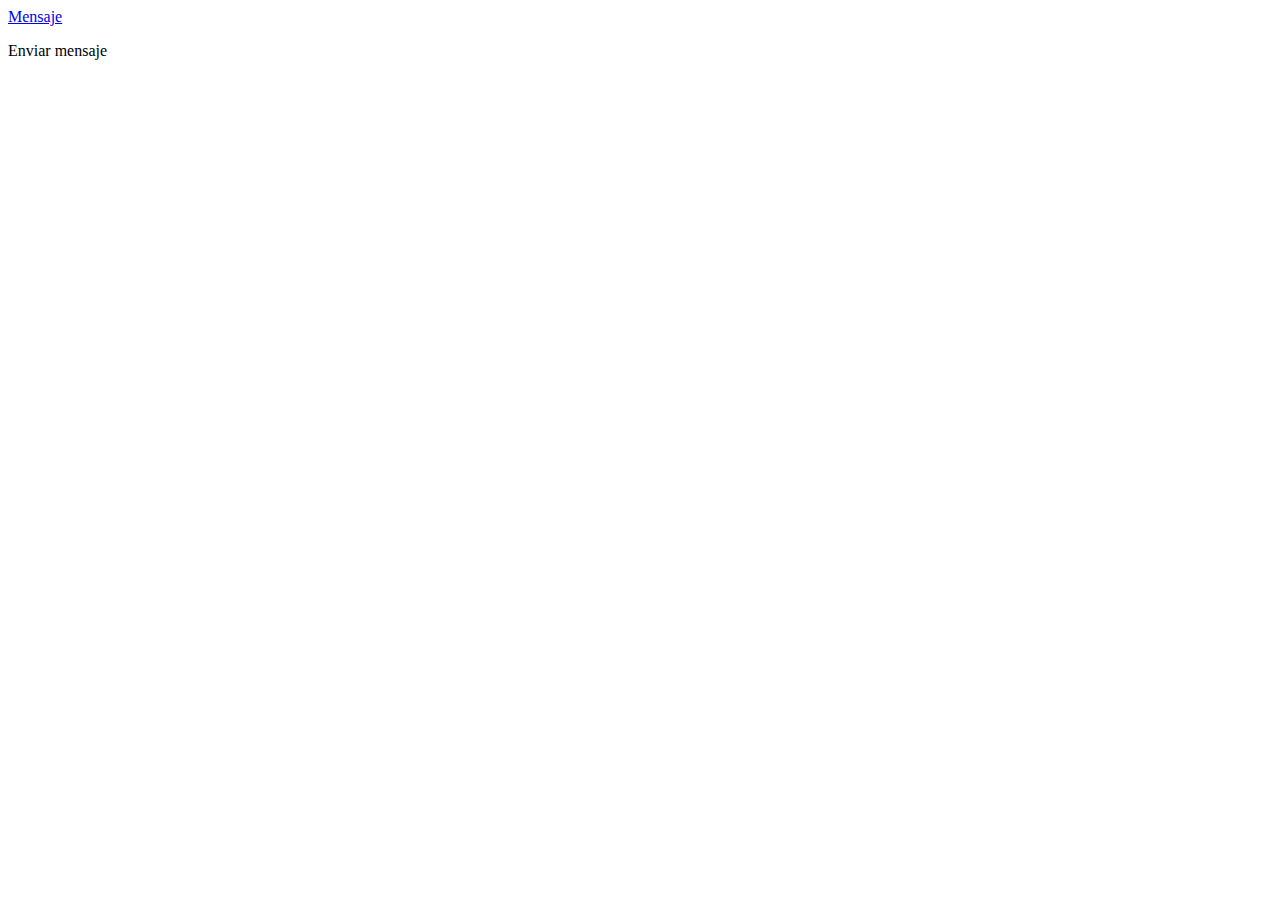
==== gallery.html @ e488cc55 "Inicio pagina gallery y contacto con ig" ====
<!DOCTYPE html>
<html lang="en">
<head>
    <meta charset="UTF-8">
    <meta http-equiv="X-UA-Compatible" content="IE=edge">
    <meta name="viewport" content="width=device-width, initial-scale=1.0">
    <title>Document</title>
</head>
<body>
    <a href="https://ig.me/m/thousandwools" class="btn btn-primary" target="_blank"  >Mensaje</a>
    <p>Enviar mensaje</p>


    
</body>
</html>
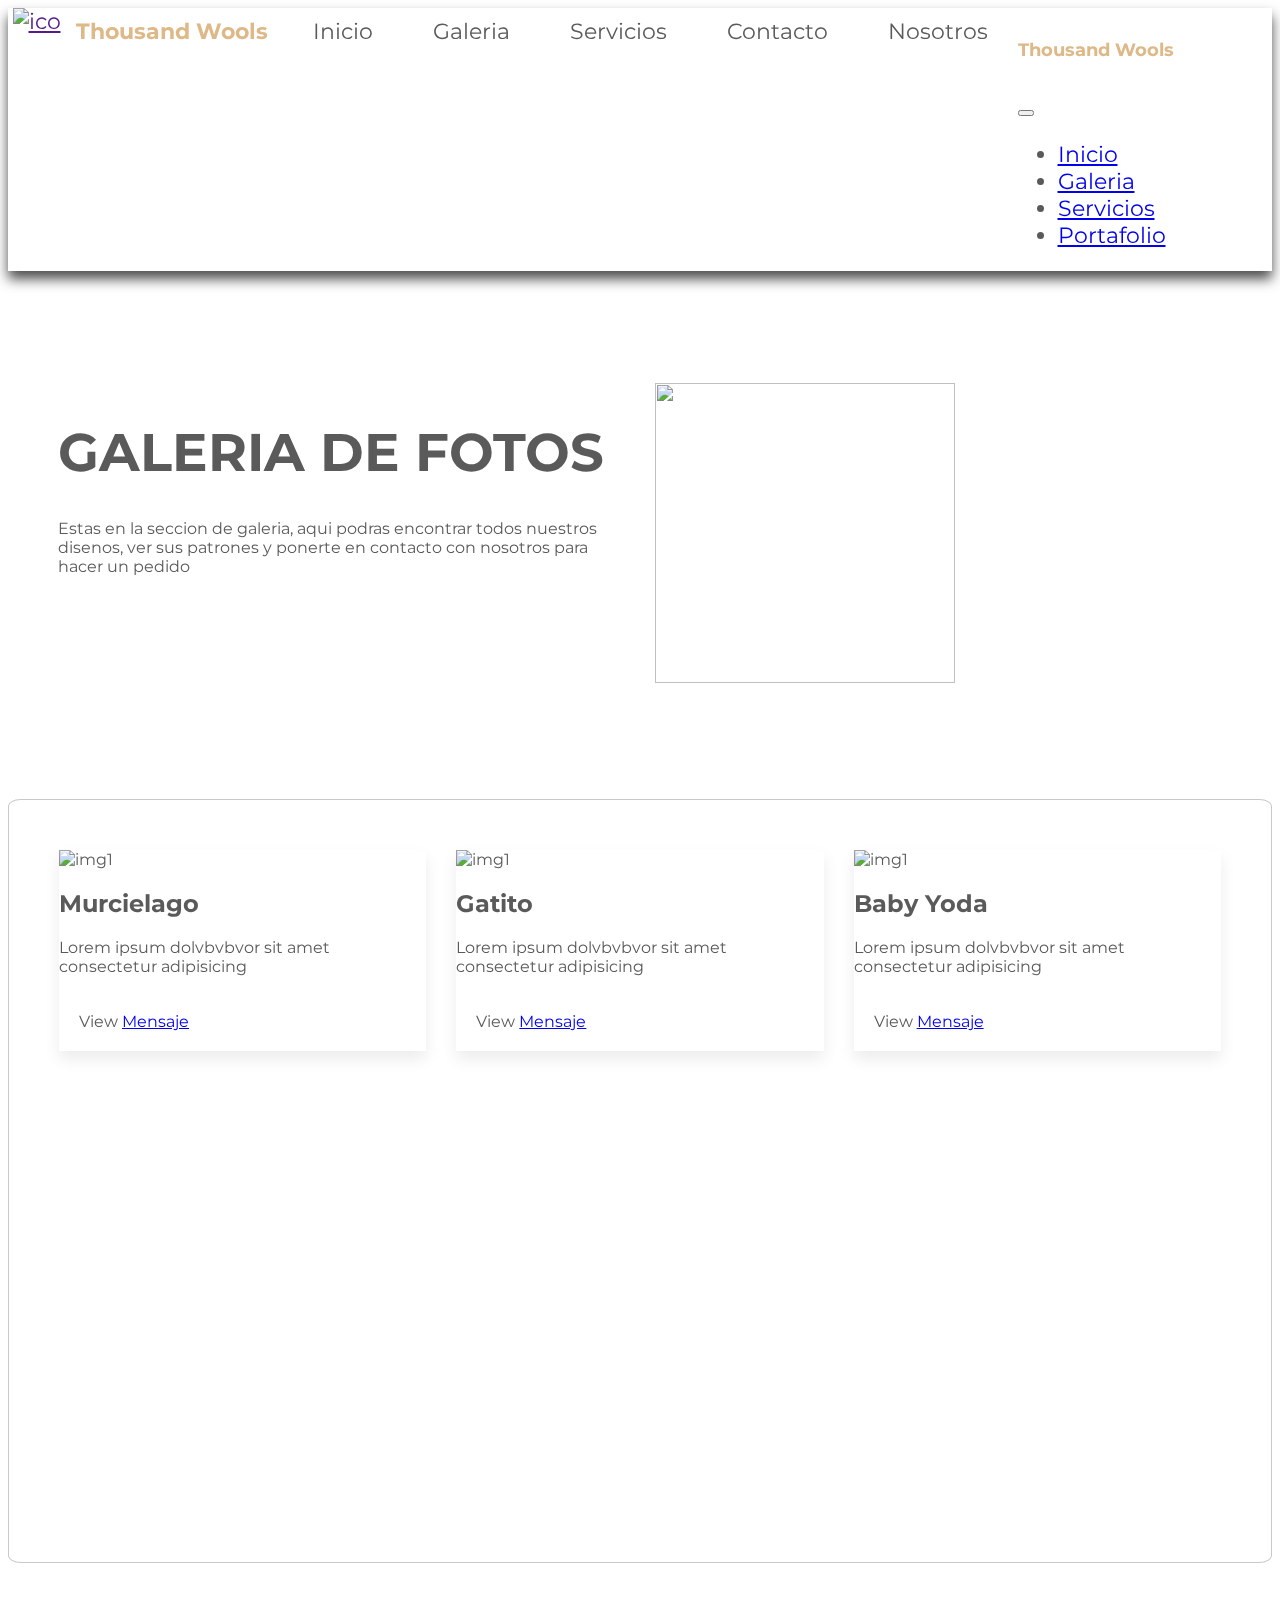
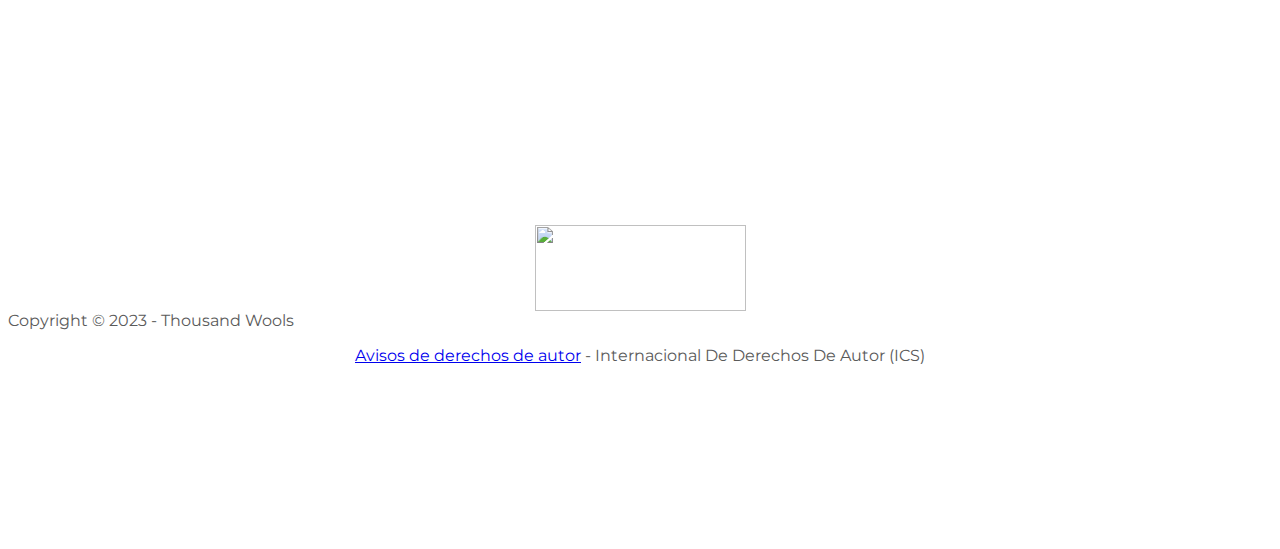
==== commit f4c78116: "animaciones mejora" ====
--- a/gallery.html
+++ b/gallery.html
@@ -4,13 +4,221 @@
     <meta charset="UTF-8">
     <meta http-equiv="X-UA-Compatible" content="IE=edge">
     <meta name="viewport" content="width=device-width, initial-scale=1.0">
-    <title>Document</title>
+    <link href="https://cdn.jsdelivr.net/npm/bootstrap@5.3.0-alpha1/dist/css/bootstrap.min.css" rel="stylesheet" integrity="sha384-GLhlTQ8iRABdZLl6O3oVMWSktQOp6b7In1Zl3/Jr59b6EGGoI1aFkw7cmDA6j6gD" crossorigin="anonymous"> <!-- IMPORTANT FOR DESIGN BOOTSTRAP CDN -->
+    <script src="/js/scrollRevealLib.js"></script>
+    <link rel="stylesheet" href="/css/gallery.css">
+    <link rel="stylesheet" href="/css/home_styles.css">
+    <script src="https://cdn.jsdelivr.net/npm/bootstrap@5.3.0-alpha1/dist/js/bootstrap.bundle.min.js"></script>
+    <link rel="icon" href="/img/icoTW .png">
+
+
+    <title>Galeria</title> 
 </head>
 <body>
-    <a href="https://ig.me/m/thousandwools" class="btn btn-primary" target="_blank"  >Mensaje</a>
-    <p>Enviar mensaje</p>
-
-
+    <nav class="navbar" id="mainNav">
+        <!-- Boton responsivo oculto navbar -->
+        <button class="navbar-toggler" type="button" data-bs-toggle="offcanvas" data-bs-target="#offcanvasNavbar" aria-controls="offcanvasNavbar" >
+            <span class="navbar-toggler-icon"></span>
+        </button>
+        <!-- Elementos de navbar -->
+        <a href=""><img class="ico" src="/img/icoTW .png" alt="ico" width="25px" height="25px"></a> 
+        <a class="home" href="index.html" style="font-weight: bolder; color: #deb887; text-decoration: none; justify-content: space-between;">Thousand Wools</a>
+        <a class="nav-it opc" href="/index.html">Inicio</a>
+        <a class="nav-it opc" href="gallery.html">Galeria</a>
+        <a class="nav-it opc" href="./index.html#servicios">Servicios</a>
+        <a class="nav-it opc" href="./index.html#contacto">Contacto</a>
+        <a class="nav-it opc" href="#">Nosotros</a>
+        <!-- Panel lateral responsivo -->
+        <div class="offcanvas offcanvas-start" tabindex="-1" id="offcanvasNavbar" aria-labelledby="offcanvasNavbarLabel" style="width: 250px;" >
+            <div class="offcanvas-header">
+                <h5 class="offcanvas-title" id="offcanvasNavbarLabel" style="font-weight: bolder; color: burlywood;" color: >Thousand Wools</h5>
+                <button type="button" class="btn-close" data-bs-dismiss="offcanvas" aria-label="Close"></button>
+            </div>
+            <div class="offcanvas-body">
+                <ul class="navbar-nav justify-content-end flex-grow-1 pe-3">
+                    <li class="nav-item">
+                        <a class="nav-link " aria-current="page" href="index.html">Inicio</a>
+                    </li>
+                    <li class="nav-item">
+                        <a class="nav-link" href="./gallery.html">Galeria</a>
+                    </li>
+                    <li class="nav-item">
+                        <a class="nav-link" href="./index.html#servicios">Servicios</a>
+                    </li>
+                    <li class="nav-item">
+                        <a class="nav-link" href="./index.html#portafolio">Portafolio</a>
+                    </li>
+                </ul>
+            </div>
+        </div>
+    </nav>
+
+
+
+    <div class="ful-gallery" id="ful-img-box">
+        <img src=""  id="ful-img" alt="">
+        <input type="button" class=" btn-close" id="btncls"></input>
+    </div>
+
+
+
+    <section class="py-5 text-center container">
     
+            <div class="head_gall">
+                <h1 class="fw-bolder">GALERIA DE FOTOS</h1>
+                <p class="lead">Estas en la seccion de galeria, aqui podras encontrar todos nuestros disenos, ver sus patrones y ponerte en contacto con nosotros para hacer un pedido</p>
+
+            </div>
+            <div>
+                <img class="img_gall" src="./img/ico_svg/undraw_art_lover_re_fn8g.svg"  width="300px" height="300px" alt="">
+            </div>
+    </section>
+
+
+
+    
+    <section class="container">
+
+        <div class="card">
+            <img src="/img/fotos_originales/murcielago.png"  alt="img1">
+
+            <div class="card-body">
+                <h2>Murcielago</h2>
+                <p>Lorem ipsum dolvbvbvor sit amet consectetur adipisicing </p>
+            </div>
+
+            <div class="card-footer">
+                <div class="btn-group">
+                    <a class="btn btn-outline-secondary" onclick="openImg('/img/fotos_originales/murcielago.png')" id="btn-view-full">View</a>
+                    <a href="https://ig.me/m/thousandwools" class="btn btn-outline-primary" target="_blank">Mensaje</a>
+                </div>
+            </div>
+
+        </div>
+
+        <div class="card">
+            <img src="/img/fotos_originales/gato frente.png"  alt="img1">
+            <div class="card-body">
+                <h2>Gatito</h2>
+                <p>Lorem ipsum dolvbvbvor sit amet consectetur adipisicing </p>
+            </div>
+            <div class="card-footer">
+                <div class="btn-group">
+                    <a class="btn btn-outline-secondary" onclick="openImg('/img/fotos_originales/gato frente.png')" id="btn-view-full">View</a>
+                    <a href="https://ig.me/m/thousandwools" class="btn btn-outline-primary" target="_blank">Mensaje</a>
+                </div>
+            </div>
+        </div>
+        <div class="card">
+            <img src="/img/fotos_originales/yoga vestido.png" alt="img1">
+            <div class="card-body"> 
+                <h2>Baby Yoda</h2>
+                <p>Lorem ipsum dolvbvbvor sit amet consectetur adipisicing </p>
+            </div>
+            <div class="card-footer">
+                <div class="btn-group">
+                    <a class="btn btn-outline-secondary" onclick="openImg('/img/fotos_originales/yoga vestido.png')" id="btn-view-full">View</a>
+                    <a href="https://ig.me/m/thousandwools" class="btn btn-outline-primary" target="_blank">Mensaje</a>
+                </div>
+            </div>
+        </div>
+        <div class="card">
+            <img src="/img/fotos_originales/Tony Tony Chopper frente.png" alt="img1">
+            <div class="card-body">
+                <h2>Tony Tony Chopper</h2>
+                <p>Lorem ipsum dolvbvbvor sit amet consectetur adipisicing </p>
+            </div>
+            <div class="card-footer">
+                <div class="btn-group">
+                    <a class="btn btn-outline-secondary" onclick="openImg('/img/fotos_originales/Tony Tony Chopper frente.png')" id="btn-view-full">View</a>
+                    <a href="https://ig.me/m/thousandwools" class="btn btn-outline-primary" target="_blank">Mensaje</a>
+                </div>
+            </div>
+        </div>
+        <div class="card">
+            <img src="/img/fotos_originales/big abejo.png" alt="img1">
+            <div class="card-body">
+                <h2>Llavero de abejita</h2>
+                <p>Lorem ipsum dolvbvbvor sit amet consectetur adipisicing </p>
+            </div>
+            <div class="card-footer">
+                <div class="btn-group">
+                    <a class="btn btn-outline-secondary" onclick="openImg('/img/fotos_originales/big abejo.png')" id="btn-view-full">View</a>
+                    <a href="https://ig.me/m/thousandwools" class="btn btn-outline-primary" target="_blank">Mensaje</a>
+                </div>
+            </div>
+        </div>
+        <div class="card">
+            <img src="/img/fotos_originales/jagi.png" alt="img1">
+            <div class="card-body">
+                <h2>Harry Potter</h2>
+                <p>Lorem ipsum dolvbvbvor sit amet consectetur adipisicing </p>
+            </div>
+            <div class="card-footer">
+                <div class="btn-group">
+                    <a class="btn btn-outline-secondary"  onclick="openImg('/img/fotos_originales/jagi.png')" id="btn-view-full">View</a>
+                    <a href="https://ig.me/m/thousandwools" class="btn btn-outline-primary" target="_blank">Mensaje</a>
+                </div>
+            </div>
+        </div>
+
+        <div class="card">
+            <img src="/img/fotos_originales/wootteo.png" alt="img1">
+            <div class="card-body">
+                <h2>Wootteo</h2>
+                <p>Lorem ipsum dolvbvbvor sit amet consectetur adipisicing </p>
+            </div>
+            <div class="card-footer">
+                <div class="btn-group">
+                    <a class="btn btn-outline-secondary"  onclick="openImg('/img/fotos_originales/wootteo.png')" id="btn-view-full">View</a>
+                    <a href="https://ig.me/m/thousandwools" class="btn btn-outline-primary" target="_blank">Mensaje</a>
+                </div>
+            </div>
+        </div>
+
+        <div class="card">
+            <img src="/img/fotos_originales/baieno.png" alt="img1">
+            <div class="card-body">
+                <h2>Llavero de ballena</h2>
+                <p>Lorem ipsum dolvbvbvor sit amet consectetur adipisicing </p>
+            </div>
+            <div class="card-footer">
+                <div class="btn-group">
+                    <a class="btn btn-outline-secondary"  onclick="openImg('/img/fotos_originales/baieno.png')" id="btn-view-full">View</a>
+                    <a href="https://ig.me/m/thousandwools" class="btn btn-outline-primary" target="_blank">Mensaje</a>
+                </div>
+            </div>
+        </div>
+
+
+        <div class="card">
+            <img src="/img/fotos_originales/chinsiya.png" alt="img1">
+            <div class="card-body">
+                <h2>Chinsiya</h2>
+                <p>Lorem ipsum dolvbvbvor sit amet consectetur adipisicing </p>
+            </div>
+            <div class="card-footer">
+                <div class="btn-group">
+                    <a class="btn btn-outline-secondary"  onclick="openImg('/img/fotos_originales/chinsiya.png')" id="btn-view-full">View</a>
+                    <a href="https://ig.me/m/thousandwools" class="btn btn-outline-primary" target="_blank">Mensaje</a>
+                </div>
+            </div>
+        </div>
+    </section>
+
+
+        <!-- FOOTER -->
+        <footer class="bg-light py-5">
+            <div class="imgFoot">
+                <img class="logoTw" src="./img/THOUSAND WOOLS logo horizontal negativo.png" width="211px" height="86px" alt="">
+            </div>
+            
+            <div><div class="small text-center text-muted">Copyright &copy; 2023 - Thousand Wools</div></div>
+            <p class="avisosCopy" ><a href="https://copyrightservice.net/es/copyright_notice" title="Avisos de derechos de autor">Avisos de derechos de autor</a> - Internacional De Derechos De Autor (ICS)</p>
+        </footer>
+        <!-- Abrir imagen en grande -->
+    <script src="/js/imgFull.js"></script>
+    <!-- Animacion al aparecer -->
+    <script src="/js/animacion_carga.js"></script>
 </body>
 </html>--- a/css/gallery.css
+++ b/css/gallery.css
@@ -0,0 +1,115 @@
+
+
+@import url('https://fonts.googleapis.com/css2?family=Montserrat:ital,wght@0,100;0,300;0,700;1,100&display=swap');
+@import url('https://fonts.googleapis.com/css2?family=Quicksand:wght@300;600&display=swap');
+
+body {
+    font-family: 'Montserrat', sans-serif;
+}
+.card{
+    background-color:white;
+    box-shadow:0px 8px 15px rgba(0, 0, 0, 0.08);
+}
+.card-footer{
+    background-color: white;
+    padding: 20px;
+}   
+
+.container{
+    display: grid;
+    grid-template-columns: repeat(auto-fit,minmax(300px, 1fr));
+    gap: 30px;
+    border: solid 1px rgb(201, 201, 201);
+    padding: 50px;
+    border-radius: 1%;
+    margin-bottom: 150px;
+}
+
+.ful-gallery{
+    width: 100%;
+    height: 100vh;
+    background-color: rgba(0, 0, 0, 0.9);
+    position: fixed;
+    top: 0;
+    left: 0;
+    display: none;
+    align-items: center;
+    justify-content: center;
+    z-index: 11;
+
+}
+
+.ful-gallery input{
+    position: absolute;
+    top: 5%;
+    right: 5%;
+    background-color: transparent;
+    border: none;
+;
+    background-color: white;
+    cursor: pointer;
+}
+.ful-gallery img{
+    width: 40%;
+    max-width: 700px;
+
+}
+
+.container.px-4.px-lg-5{
+    border: none;
+}
+
+.py-5.text-center.container{
+    border: none;
+    margin: auto;
+}
+
+@media (max-width:300px){
+    .avisosCopy{
+        font-size: 14px; 
+    }
+    .img_gall{
+        width: 150px;
+        height: 150px;
+    }
+    .lead{
+        font-size: 18px;
+    }
+
+    .py-5.text-center.container-fluid{
+        display: block;
+        
+    }
+    .container{
+        border: none;
+        display: inline;
+        
+    }
+
+}
+
+
+
+@media (max-width:890px )and (max-height:1400px){
+
+    .avisosCopy{
+        font-size: 14px; 
+    }
+    .img_gall{
+        width: 150px;
+        height: 150px;
+    }
+    .lead{
+        font-size: 18px;
+    }
+
+    .py-5.text-center.container-fluid{
+        display: block;
+        
+    }
+    .container{
+        border: none;
+
+        
+    }
+}--- a/css/home_styles.css
+++ b/css/home_styles.css
@@ -0,0 +1,402 @@
+
+@import url('https://fonts.googleapis.com/css2?family=Montserrat:ital,wght@0,100;0,300;0,700;1,100&display=swap');
+@import url('https://fonts.googleapis.com/css2?family=Quicksand:wght@300;600&display=swap');
+/* GLOBAL STYLES
+-------------------------------------------------- */
+/* Padding below the footer and lighter body text */
+
+
+
+body {
+    padding-top: 0rem;
+    padding-bottom: 3rem;
+    color: #5a5a5a;
+    font-family: 'Montserrat', sans-serif;
+    overflow-x: hidden ;
+  }
+
+  .btn.btn-lg.btn-primary{
+    transition: all 0.3s ease 0s;/*Esto va ...*/
+    box-shadow:0px 8px 15px rgba(0, 0, 0, 0.7);
+    background-color: #c3a57e;
+    border: none;
+  }
+
+  .btn.btn-lg.btn-primary:hover{
+    border: none;
+    cursor: pointer;
+    background-color:rgba(0, 0, 0, 0.8);
+    transform: translateY(-7px);/*va con esto*/
+
+  }
+  h1{
+    font-size: 40pt;
+    font-weight: bolder;
+  }
+.btn.btn-secondary{
+  border: none;
+  background-color: rgb(195, 165, 126);
+  transition: all 0.3s ease 0s;/*Esto va ...*/
+  box-shadow:0px 8px 15px rgba(0, 0, 0, 0.7);
+}
+.btn.btn-secondary:hover{
+  border: none;
+  cursor: pointer;
+  background-color:rgba(0, 0, 0, 0.8);
+  transform: translateY(-7px);/*va con esto*/
+}
+  .textCarousel{
+    font-style: italic; 
+  }
+  
+  
+  /* CUSTOMIZE THE CAROUSEL
+  -------------------------------------------------- */
+  
+  /* Carousel base class */
+  .carousel {
+    margin-bottom: 4rem;
+  }
+  /* Since positioning the image, we need to help out the caption */
+  .carousel-caption {
+    bottom: 3rem;
+    z-index: 10;
+  }
+  
+  /* Declare heights because of positioning of img element */
+  .carousel-item {
+    height: 25rem;
+  }
+  
+  
+  /* MARKETING CONTENT
+  -------------------------------------------------- */
+  
+  /* Center align the text within the three columns below the carousel */
+  .marketing .col-lg-4 {
+    margin-bottom: 1.5rem;
+    text-align: center;
+
+  }
+    rtl:begin:ignore
+  .marketing .col-lg-4 p {
+    margin-right: .75rem;
+    margin-left: .75rem;
+    
+  }
+  .marketing .col-lg-4 h2{
+    margin-top: 25px;
+  }
+  hr.divider {
+    height: 0.2rem;
+    border: none;
+    max-width: 4.25rem;
+    margin: 1.5rem auto;
+    background-color:rgb(195, 165, 126);
+    opacity: 1;
+  }
+  
+  
+  /* Featurettes
+  ------------------------- */
+  
+  .featurette-divider {
+    margin: 3rem 0; /* Space out the Bootstrap <hr> more */
+  }
+  
+
+  
+  #portafolio .page-section p{
+    text-align: center;
+    font-size: 20px;
+    
+  }
+
+
+  /* RESPONSIVE CSS
+  -------------------------------------------------- */
+  
+  @media (min-width: 40em) {
+    /* Bump up size of carousel content */
+    .carousel-caption p {
+      margin-bottom: 1.25rem;
+      font-size: 1.25rem;
+      line-height: 1.4;
+    }
+  
+
+  }
+  
+
+  @media (min-width: 768px) {
+    .bd-placeholder-img-lg {
+      font-size: 3.5rem;
+    }
+  }
+
+.container-fluid{
+  display: grid;
+  grid-template-columns: 50% 50%;
+  grid-template-rows: 20%;
+  text-align: center;
+
+}
+.container-fluid img{
+  justify-self: center;
+}
+
+  /* style y animacion*/
+
+.nav-it{
+  display: inline-block;
+  background-color: white;
+  color: #5a5a5a;
+  padding: 10px 30px;
+  font-size: 18;
+  text-decoration: none;
+  position: relative;
+
+}
+.nav-it:before {
+  position: absolute;
+  bottom: 0;
+  content: "";
+  display: block;
+  width: 0;
+  height: 3px;
+  background-color: burlywood;
+  transition: all .3s;
+}
+.nav-it:hover::before {
+  width: 100%;
+}
+
+.opc::before {
+  left: 50%;  
+}
+.opc:hover::before {
+  left:0;
+}
+
+
+/*  */
+
+
+.navbar{
+  background-color: white;
+  display:flex;
+  justify-content: center;
+  position: sticky;
+  top: 0px;
+  z-index: 11;
+  box-shadow:0px 8px 12px rgba(0, 0, 0, 0.7);
+  font-size: 22px;
+}
+
+
+
+.home{
+  padding: 10px 15px;
+}
+.navbar-toggler{
+  background-color: white;
+  border: none;
+  display: none;
+}
+
+.nav-item:hover{
+  background-color: antiquewhite;
+  border-radius: 10px;
+  padding: 3px 3px;
+}
+
+
+.featurette-heading{
+  font-size: 40px;
+  font-weight: bold;
+}
+
+div.container-fluid{
+  background-color: white;
+}
+
+@media (max-width:890px )and (max-height:1400px){
+body{
+  overflow-x: hidden;
+}
+  .nav-it{
+    display: none;
+  }
+  .navbar-toggler{
+    display: inline-block;
+    padding: 3px 3px;
+    margin-right: 8px;
+    }
+  .navbar-toggler:active{
+    background-color:rgb(213, 213, 210);
+    border: none;
+    }
+  .navbar-toggler:hover{
+    background-color:rgb(213, 213, 210);
+    border: none;
+    }
+    .textCarousel{
+      font-style: italic;
+      font-size: smaller; 
+    }
+    h1{
+      font-size: 18px;
+    }
+    .carousel-item {
+      height: 17rem;
+    }
+
+    .carousel-control-prev-icon{
+        height: 19px;
+    }
+    .carousel-control-next-icon{
+      height: 19px;
+  }
+  .btn.btn-lg.btn-primary{
+    width: 80px;
+    font-size:x-small;
+  }
+
+  #contacto ul{
+
+    flex-direction: column;
+  }
+  #contacto ul li:hover{
+    width: 30px;
+    font-size: 15px;
+
+  }
+}
+
+@media (max-width:300px){
+  .row.featurette img{
+    width: 200px;
+    height: 200px;  
+  }
+  #contacto{
+    flex-direction: column;
+  
+  }
+  #contacto ul{
+    flex-direction: column;
+  }
+  body{
+    overflow-x:hidden 
+  }
+}
+
+
+
+/* SOCIAL */
+@import url('https://fons.googleapis.com/css2?family=Poppins:wght@300;400;600;700;800;900&display=swap');
+
+  
+#contacto{
+  display: flex;
+  justify-content: center;
+  align-items: center;
+  min-height: 30vh;  
+
+
+  margin: 0;
+  padding: 0;
+  box-sizing: border-box;
+}
+#contacto ul{
+    position: relative;
+    display: flex;
+    gap: 25px;
+  }
+  #contacto ul li{
+    position: relative;
+    list-style: none;
+    width: 60px;
+    height: 60px;
+    border-radius: 60px;
+    cursor: pointer;
+    display: flex;
+    justify-content: center;
+    align-items: center;
+    box-shadow: 0 10px 25px rgba(0, 0, 0, 0.1);
+    transition: 0.5s;
+  }
+  #contacto ul li:hover{
+    width: 180px;
+    box-shadow: 0 10px 25px rgba(0, 0, 0, 0);
+  }
+  #contacto  ul li::before{
+    content: '';
+    position: absolute;
+    inset: 0;
+    border-radius:  0.5rem;;
+    background: linear-gradient(45deg, var(--i), var(--j));
+    opacity: 0;
+    transition: 0.5s;
+  }
+
+  #contacto ul li:hover::before{
+    opacity: 1;
+  }
+  #contacto ul li::after{
+    content: '';
+    position: absolute;
+    top: 10px;
+    width: 100%;
+    height: 100%;
+    border-radius: 60px;
+    background: linear-gradient(45deg, var(--i), var(--j));
+    opacity: 0;
+    transition: 0.5s;
+    z-index: -1;
+    filter: blur(15px);
+  }
+  #contacto  ul li:hover::after{
+    opacity: 0.5;
+  }
+  #contacto  ul li i{
+    color: #777;
+    font-size:  1.75em !important;
+    transition: 0.5s;
+    transition-delay: 0.25s;
+  }
+  #contacto ul li:hover i{
+    transform: scale(0);
+    font-size: 1.75em;
+    transition-delay: 0.25s;
+  }
+  #contacto ul li a{
+    position: absolute;
+    text-decoration: none;
+  }
+  #contacto ul li .titulo{
+    color: #fff;
+    font-size: 1.1em !important;
+    text-transform: uppercase;
+    letter-spacing: 0.1em;
+    transform: scale(0);
+    transition: 0.5s;
+    transition-delay: 0s;
+  }
+  #contacto ul li:hover .titulo{
+    transform: scale(1);
+    transition-delay: 0.25s;
+  }
+
+  .avisosCopy{
+    text-align: center;
+  }
+  .py-5 {
+    padding-top: 7rem!important;
+    padding-bottom: 7rem!important;
+
+}
+
+.imgFoot{
+  display: flex;
+  justify-content: center;
+}
